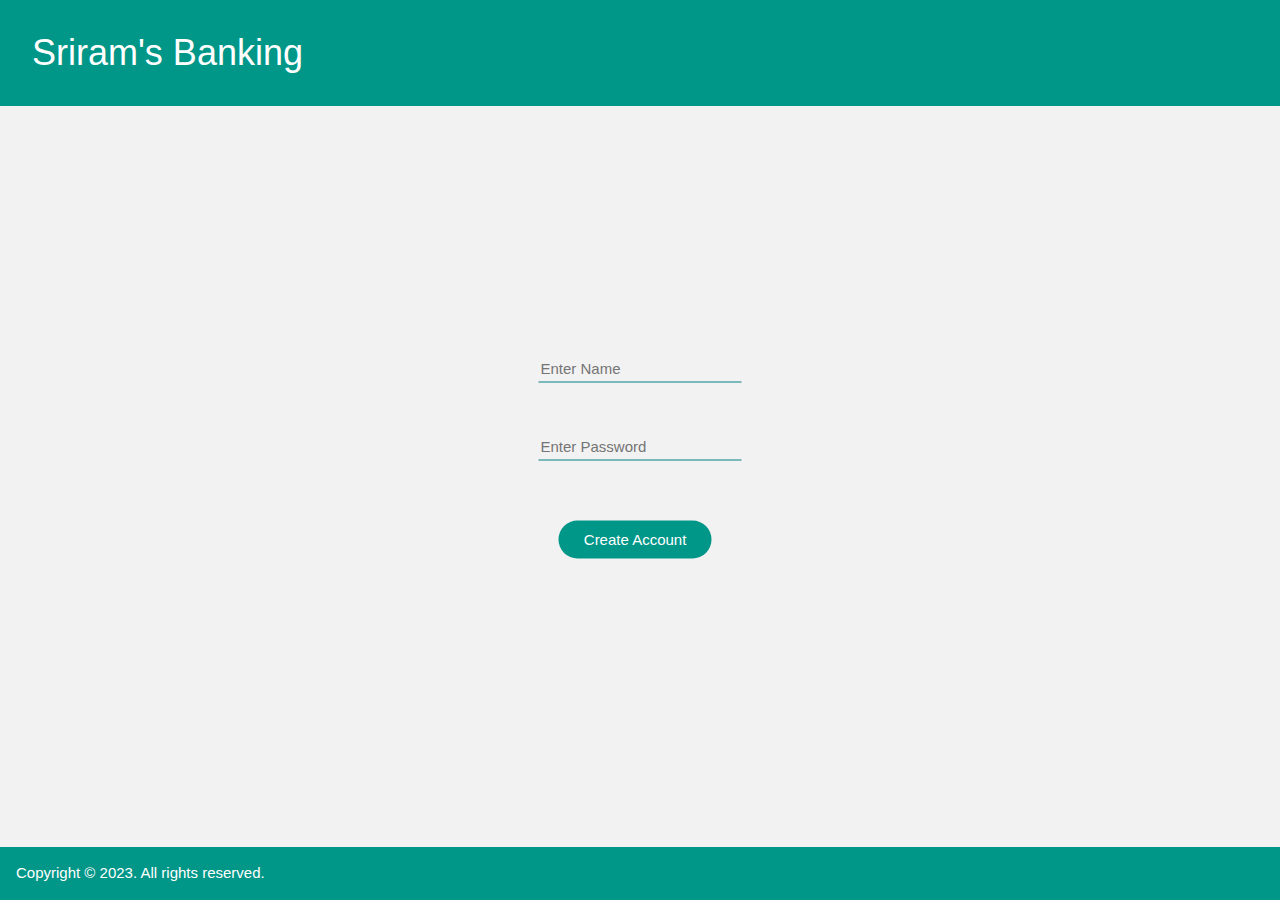
==== templates/create-account.html @ 0d6aaf84 "All these files were accidentally ignored" ====
<!DOCTYPE html>
<html lang="en">
<head>
    <meta charset="UTF-8">
    <meta http-equiv="X-UA-Compatible" content="IE=edge">
    <meta name="viewport" content="width=device-width, initial-scale=1.0">
    <link rel="stylesheet" href="{{ url_for('static', filename='css/main.css') }}">
    <link rel="stylesheet" href="https://www.w3schools.com/w3css/4/w3.css">
    <title>Home Page</title>
</head>
<body style="background-color: #f2f2f2;">
    <div class="w3-container w3-teal">
        <h1 class="w3-animate-left	w3-padding-16 w3-margin-left">Sriram's Banking</h1>
    </div>

    <form action = "http://localhost:5000/create-account" method = "post" class="w3-display-middle">
        <p><input type = "text" placeholder="Enter Name" name = "nm" style="border: none;border-bottom: 1px solid teal;outline: none; background-color: #f2f2f2;" /></p>
        <br>
        <p><input type = "text" placeholder="Enter Password" name = "pw" style="border: none;border-bottom: 1px solid teal;outline: none; background-color: #f2f2f2;" /></p>
        <br>
        <br>
        <input type = "submit" value = "Create Account" style="padding-left: 25px;padding-right: 25px;margin-left:10%" class="w3-teal w3-btn w3-round-xxlarge" />
    </form>

    <div class="w3-container w3-teal" style="position: fixed; bottom: 0; width: 100%;">
        <p>Copyright © 2023. All rights reserved.</p>
    </div>
</body>
</html>
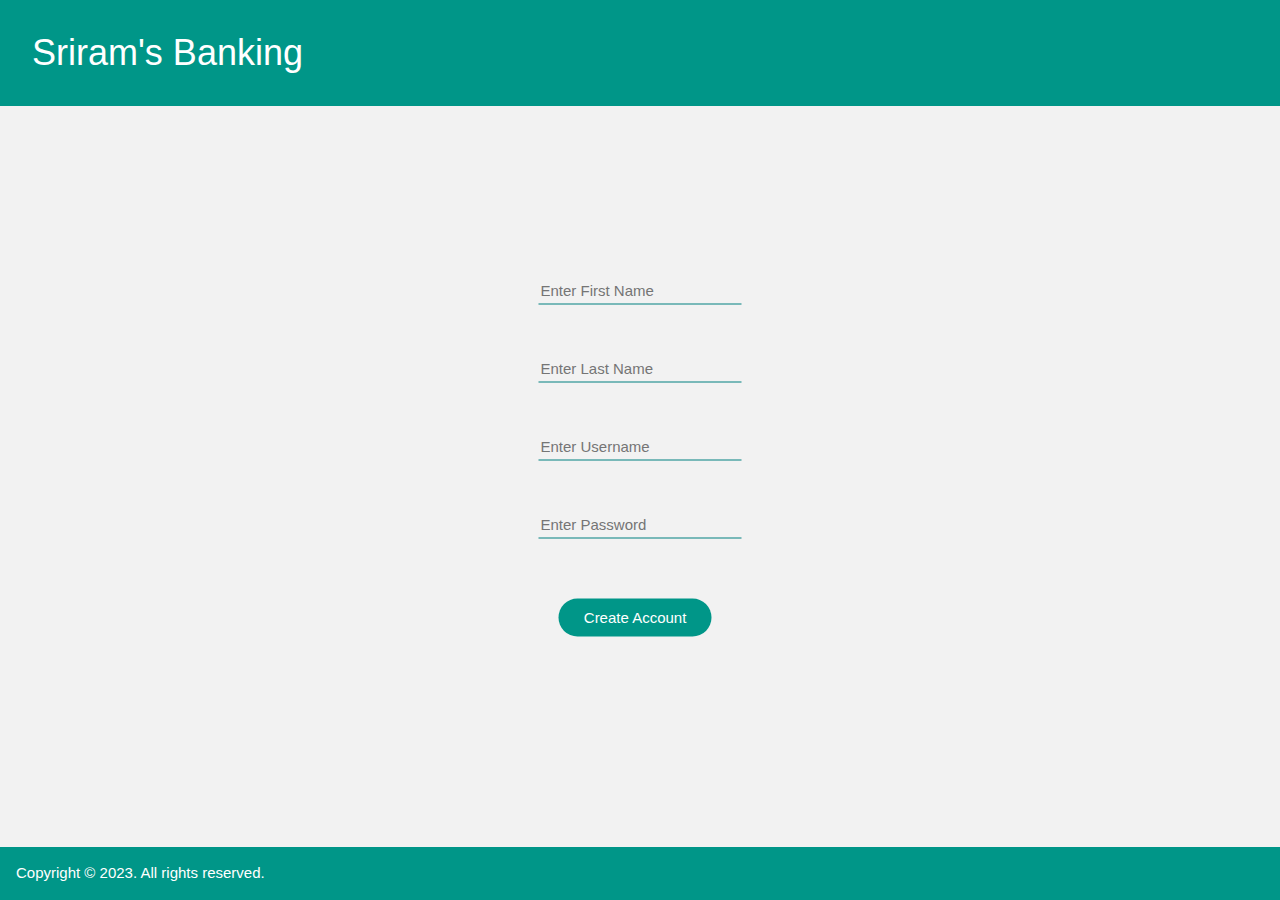
==== commit 83db3a66: "Added the edit account and close account functions" ====
--- a/templates/create-account.html
+++ b/templates/create-account.html
@@ -14,7 +14,11 @@
     </div>
 
     <form action = "http://localhost:5000/create-account" method = "post" class="w3-display-middle">
-        <p><input type = "text" placeholder="Enter Name" name = "nm" style="border: none;border-bottom: 1px solid teal;outline: none; background-color: #f2f2f2;" /></p>
+        <p><input type = "text" placeholder="Enter First Name" name = "fnm" style="border: none;border-bottom: 1px solid teal;outline: none; background-color: #f2f2f2;" /></p>
+        <br>
+        <p><input type = "text" placeholder="Enter Last Name" name = "lnm" style="border: none;border-bottom: 1px solid teal;outline: none; background-color: #f2f2f2;" /></p>
+        <br>
+        <p><input type = "text" placeholder="Enter Username" name = "unm" style="border: none;border-bottom: 1px solid teal;outline: none; background-color: #f2f2f2;" /></p>
         <br>
         <p><input type = "text" placeholder="Enter Password" name = "pw" style="border: none;border-bottom: 1px solid teal;outline: none; background-color: #f2f2f2;" /></p>
         <br>
